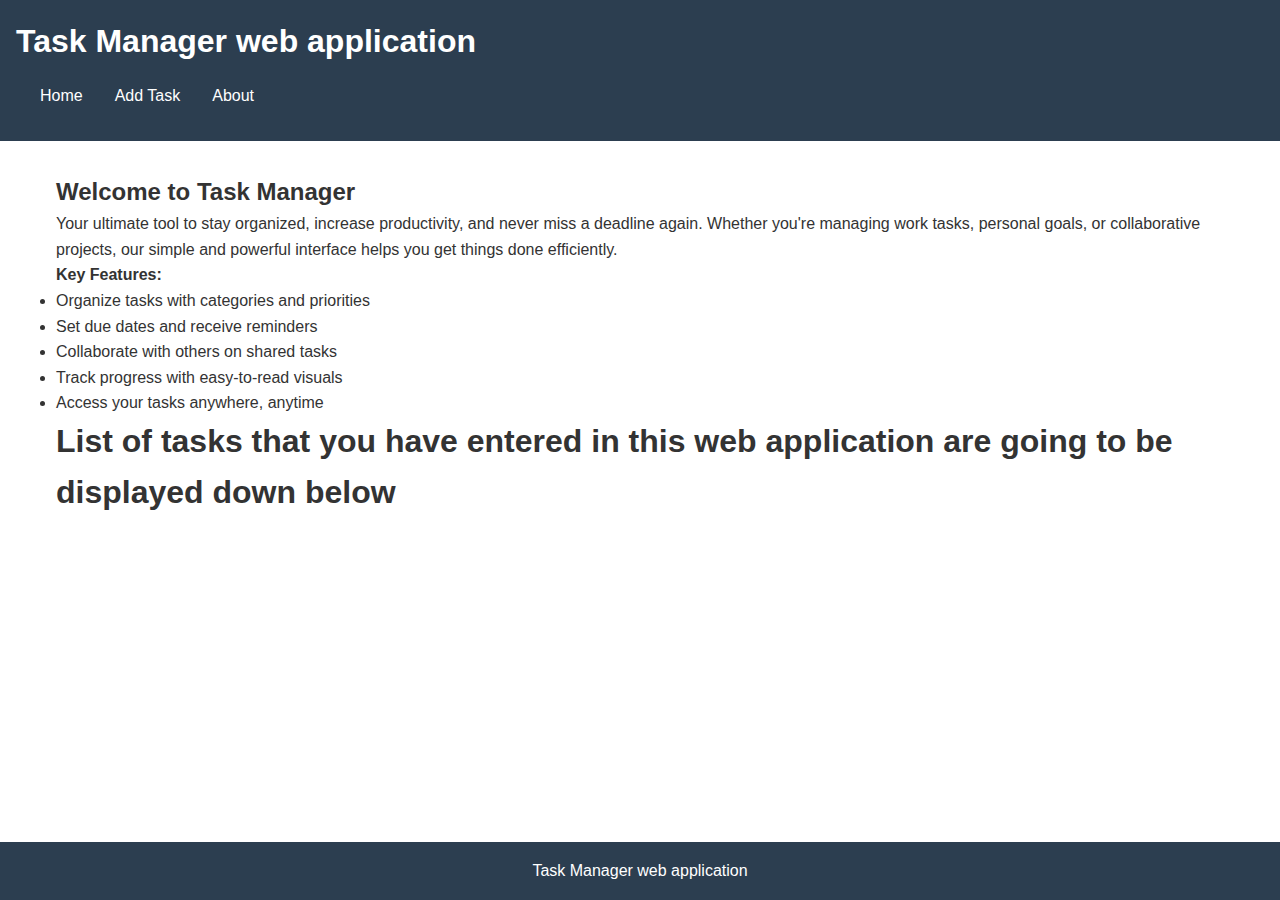
==== index.html @ 37d72aa1 "styles" ====
<!DOCTYPE html>
<html lang="en">
<head>
    <meta charset="UTF-8">
    <meta name="viewport" content="width=device-width, initial-scale=1.0">
    <title>Task Manager - Home</title>
    <link rel="stylesheet" href="styles.css">
</head>
<body id="home">
    <header>
        <h1>Task Manager web application</h1>
        <nav>
            <ul class="nav-links">
                <li><a href="index.html">Home</a></li>
                <li><a href="add.html">Add Task</a></li>
                <li><a href="about.html">About</a></li>
            </ul>
        </nav>
    </header>
    
    <main>
        <section class="tasks">
        <h2>Welcome to Task Manager</h2>
        <p>Your ultimate tool to stay organized, increase productivity, and never miss a deadline again. Whether you're managing work tasks, personal goals, or collaborative projects, our simple and powerful interface helps you get things done efficiently.</p>
        <p><strong>Key Features:</strong></p>
        <ul>
            <li>Organize tasks with categories and priorities</li>
            <li>Set due dates and receive reminders</li>
            <li>Collaborate with others on shared tasks</li>
            <li>Track progress with easy-to-read visuals</li>
            <li>Access your tasks anywhere, anytime</li>
        </ul>

        <h1>List of tasks that you have entered in this web application are going to be displayed down below</h1>
            <div id="task-list" class="task-list"></div>
        </section>
    </main>

    <footer>
        <p>Task Manager web application</p>
    </footer>
    
    <script src="script.js"></script>
</body>
</html>
---- styles.css ----
/* Base Styles */
* {
    margin: 0;
    padding: 0;
    box-sizing: border-box;
}

body {
    font-family: 'Arial', sans-serif;
    line-height: 1.6;
    color: #333;
    background-image: url('background.jpeg');
}

header {
    background-color: #2c3e50;
    color: white;
    padding: 1rem;
}

nav {
    max-width: 1200px;
    margin: 0 auto;
}

.nav-links {
    display: flex;
    gap: 2rem;
    list-style: none;
    padding: 1rem 0;
}

.nav-links a {
    color: white;
    text-decoration: none;
}

main {
    max-width: 1200px;
    margin: 2rem auto;
    padding: 0 1rem;
}

.task-list {
    display: grid;
    gap: 1rem;
    grid-template-columns: repeat(auto-fill, minmax(300px, 1fr));
}

.task {
    background-color: #f5f6fa;
    padding: 1rem;
    border-radius: 8px;
    box-shadow: 0 2px 4px rgba(0,0,0,0.1);
}

.task h3 {
    color: #2c3e50;
    margin-bottom: 0.5rem;
}

.form-group {
    margin-bottom: 1rem;
}

form {
    background-color: #f5f6fa;
    padding: 2rem;
    border-radius: 8px;
    max-width: 600px;
    margin: 0 auto;
}

input, textarea, select {
    width: 100%;
    padding: 0.5rem;
    margin-top: 0.5rem;
    border: 1px solid #ddd;
    border-radius: 4px;
}

button {
    background-color: #3498db;
    color: white;
    padding: 0.5rem 1rem;
    border: none;
    border-radius: 4px;
    cursor: pointer;
}

button:hover {
    background-color: #2980b9;
}

.error {
    color: #e74c3c;
    margin-bottom: 1rem;
    display: none;
}

footer {
    background-color: #2c3e50;
    color: white;
    text-align: center;
    padding: 1rem;
    position: fixed;
    bottom: 0;
    width: 100%;
}

/* Responsive Design */
@media (max-width: 768px) {
    .nav-links {
        flex-direction: column;
        gap: 1rem;
    }
    
    .task-list {
        grid-template-columns: 1fr;
    }
    
    form {
        padding: 1rem;
    }
}
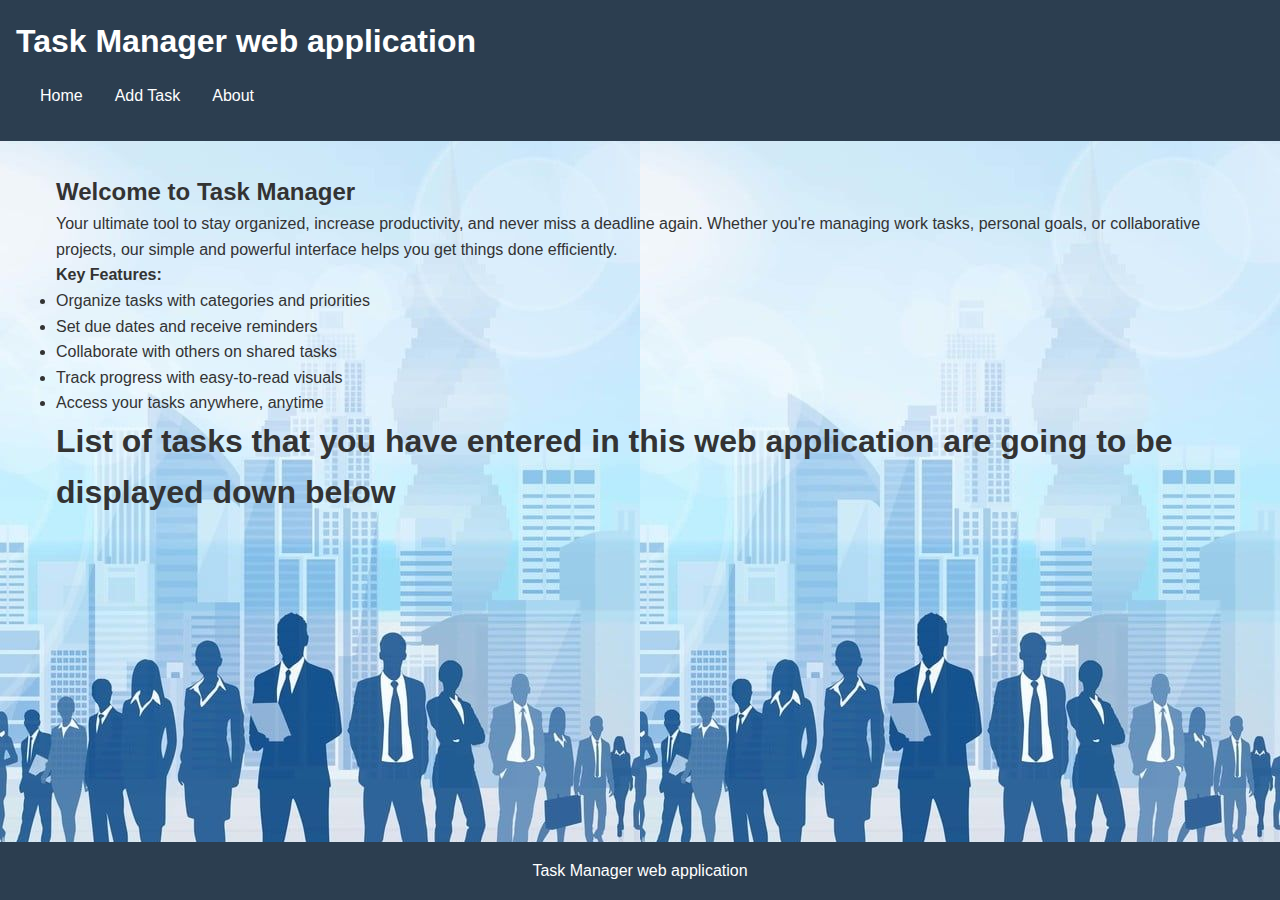
==== commit 3daae4f5: "added backgroundcolour" ====
--- a/index.html
+++ b/index.html
@@ -6,7 +6,7 @@
     <title>Task Manager - Home</title>
     <link rel="stylesheet" href="styles.css">
 </head>
-<body id="home">
+<body id="home"> 
     <header>
         <h1>Task Manager web application</h1>
         <nav>
